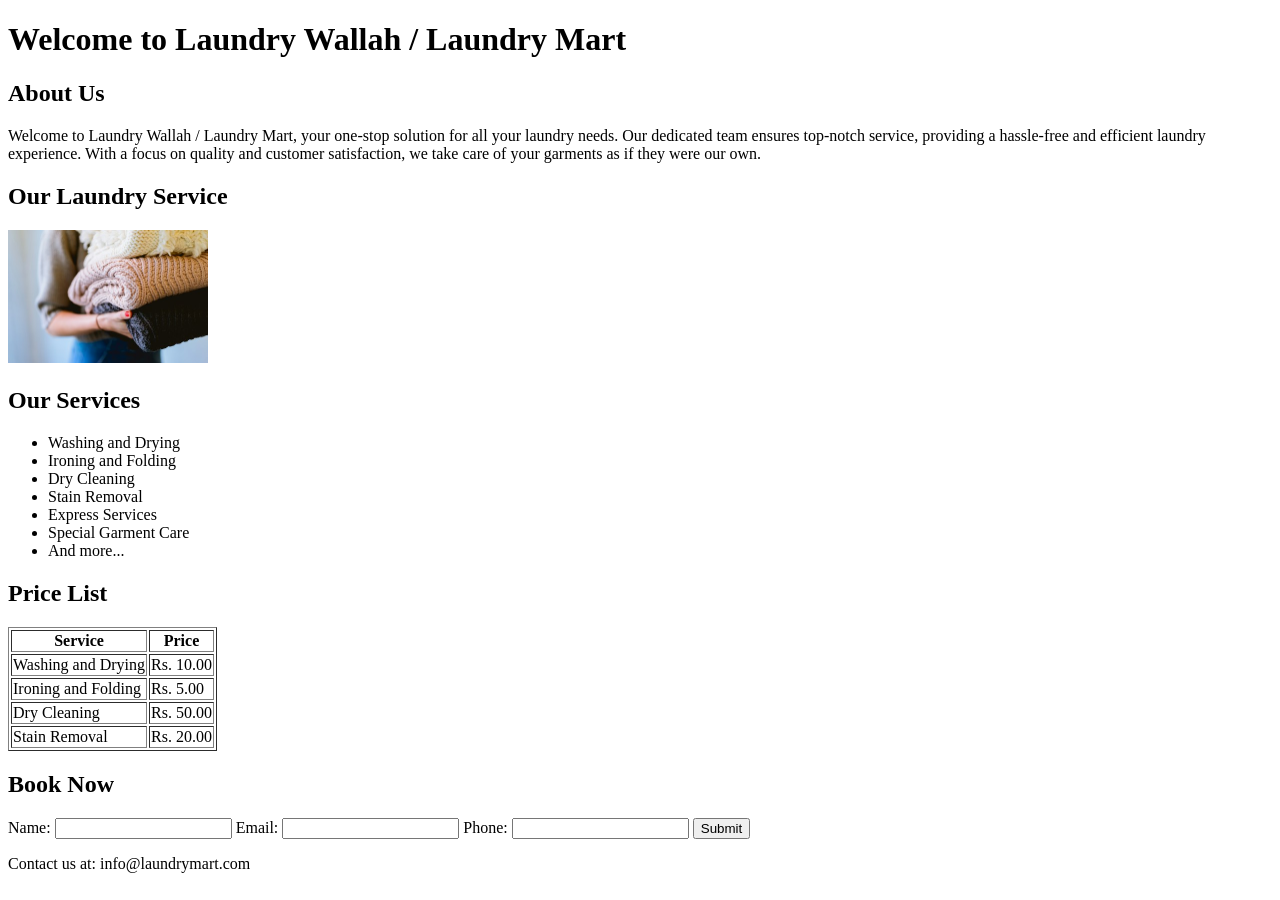
==== Aakash_Task2/index.html @ c5bea46f "Commit Message" ====
<!DOCTYPE html>
<html lang="en">
<head>
    <meta charset="UTF-8">
    <meta name="viewport" content="width=device-width, initial-scale=1.0">
    <title>Laundry Wallah / Laundry Mart</title>
</head>
<body>

    <!-- Header Section -->
    <header>
        <h1>Welcome to Laundry Wallah / Laundry Mart</h1>
    </header>

    <!-- About Section -->
    <section>
        <h2>About Us</h2>
        <p>
            Welcome to Laundry Wallah / Laundry Mart, your one-stop solution
            for all your laundry needs. Our dedicated team ensures top-notch
            service, providing a hassle-free and efficient laundry experience.
            With a focus on quality and customer satisfaction, we take care
            of your garments as if they were our own.
        </p>
    </section>

    <!-- Image Section -->
    <section>
        <h2>Our Laundry Service</h2>
        <img
            src="/Aakash_Task2/image/photo-1517677208171-0bc6725a3e60.jpg"
            alt="Laundry washing machine"
            width="200"
        >
    </section>

    <!-- Services Section -->
    <section>
        <h2>Our Services</h2>
        <ul>
            <li>Washing and Drying</li>
            <li>Ironing and Folding</li>
            <li>Dry Cleaning</li>
            <li>Stain Removal</li>
            <li>Express Services</li>
            <li>Special Garment Care</li>
            <li>And more...</li>
        </ul>
    </section>

    <!-- Price List Section -->
    <section>
        <h2>Price List</h2>
        <table border="1">
            <tr>
                <th>Service</th>
                <th>Price</th>
            </tr>
            <tr>
                <td>Washing and Drying</td>
                <td>Rs. 10.00</td>
            </tr>
            <tr>
                <td>Ironing and Folding</td>
                <td>Rs. 5.00</td>
            </tr>
            <tr>
                <td>Dry Cleaning</td>
                <td>Rs. 50.00</td>
            </tr>
            <tr>
                <td>Stain Removal</td>
                <td>Rs. 20.00</td>
            </tr>
        </table>
    </section>

    <!-- Book Now Section -->
    <section>
        <h2>Book Now</h2>
        <form>
            <label for="name">Name:</label>
            <input type="text" id="name" name="name" required>

            <label for="email">Email:</label>
            <input type="email" id="email" name="email" required>

            <label for="phone">Phone:</label>
            <input type="tel" id="phone" name="phone" required>

            <button type="submit">Submit</button>
        </form>
    </section>

    <!-- Footer Section -->
    <footer>
        <p>Contact us at: info@laundrymart.com</p>
    </footer>

</body>
</html>
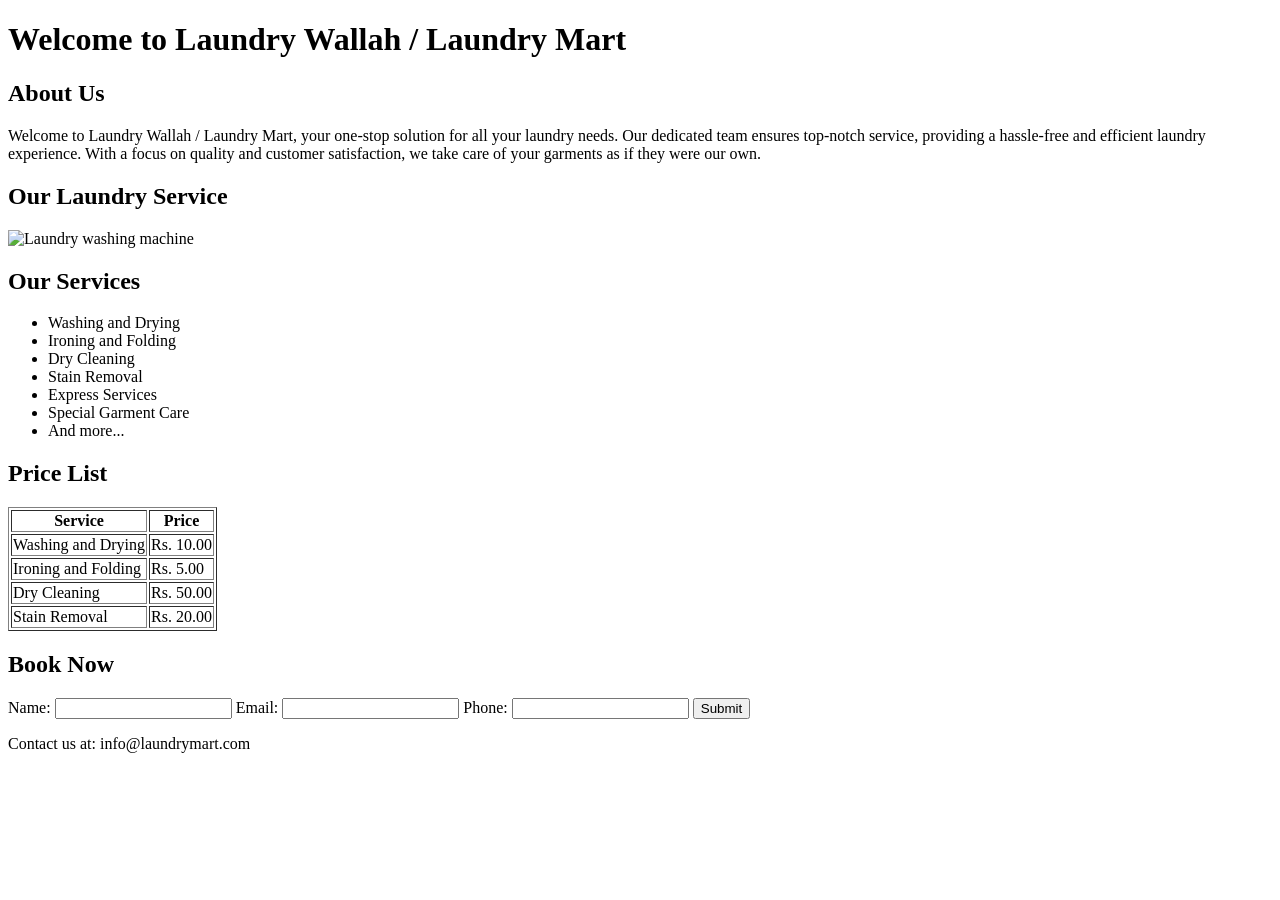
==== commit 8f037801: "commit message" ====
--- a/Aakash_Task2/index.html
+++ b/Aakash_Task2/index.html
@@ -15,21 +15,23 @@
 
     <!-- About Section -->
     <section>
-        <h2>About Us</h2>
-        <p>
-            Welcome to Laundry Wallah / Laundry Mart, your one-stop solution
-            for all your laundry needs. Our dedicated team ensures top-notch
-            service, providing a hassle-free and efficient laundry experience.
-            With a focus on quality and customer satisfaction, we take care
-            of your garments as if they were our own.
-        </p>
+        <article>
+            <h2>About Us</h2>
+            <p>
+                Welcome to Laundry Wallah / Laundry Mart, your one-stop solution
+                for all your laundry needs. Our dedicated team ensures top-notch
+                service, providing a hassle-free and efficient laundry experience.
+                With a focus on quality and customer satisfaction, we take care
+                of your garments as if they were our own.
+            </p>
+        </article>
     </section>
 
     <!-- Image Section -->
     <section>
         <h2>Our Laundry Service</h2>
         <img
-            src="/Aakash_Task2/image/photo-1517677208171-0bc6725a3e60.jpg"
+            src="/WASH-hot-water.jpg.webp"
             alt="Laundry washing machine"
             width="200"
         >
